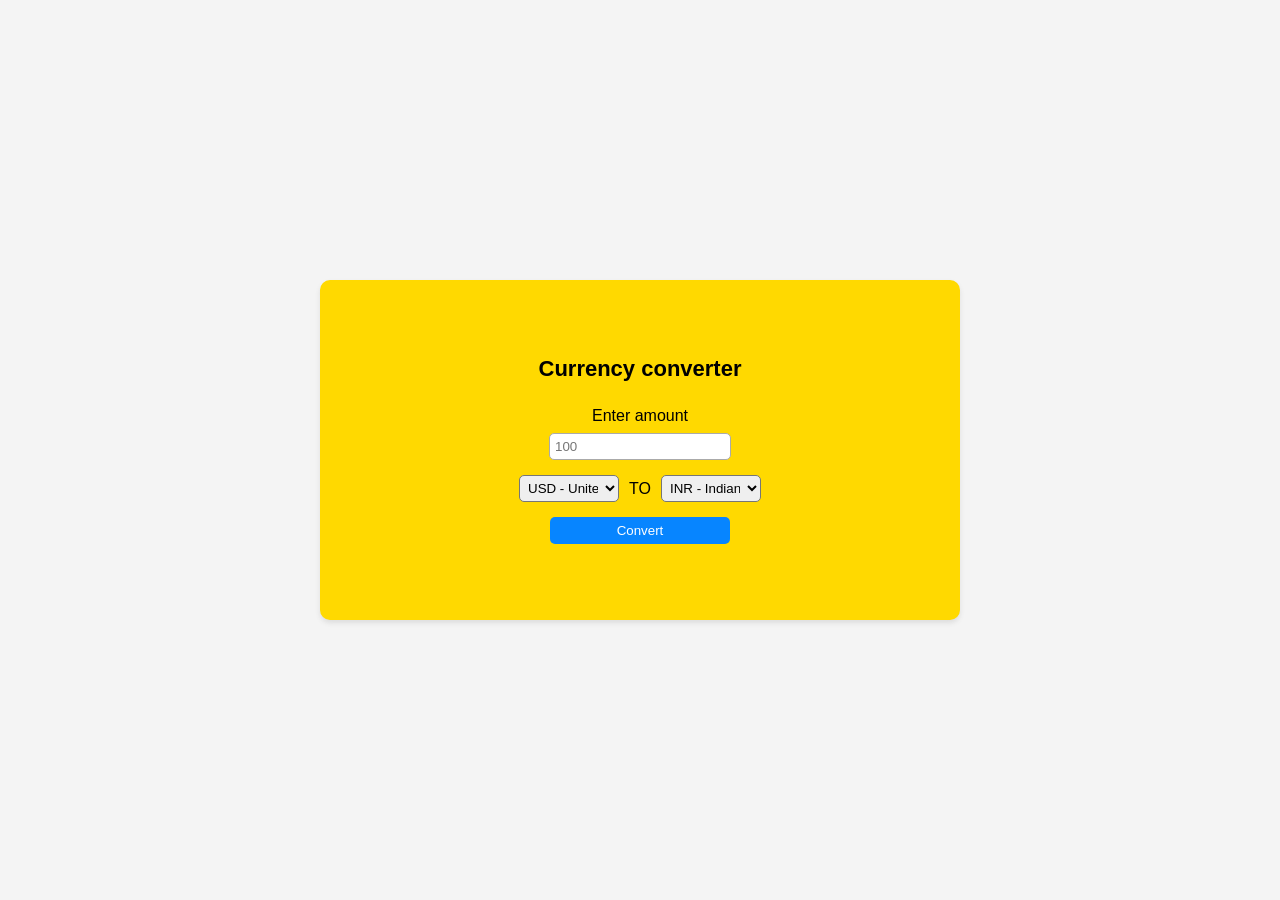
==== Currency_converter/index.html @ c4ada0fb "Add new project" ====
<!DOCTYPE html>
<html lang="en">
<head>
    <meta charset="UTF-8">
    <meta name="viewport" content="width=device-width, initial-scale=1.0">
    <title>Document</title>
    <link rel="Stylesheet" href="style.css"> 
</head>
<body>    
    <div class="container">
        <h1>Currency converter</h1>
        <div style="margin-bottom: 15px;" class="input">
            <label for="amount">Enter amount</label>
            <input type="text" id="amount" name="username" placeholder="100">
        </div>
        <div class="List">
        
            <select id="country1" name="country">
                <option value="" disabled selected>USD - United States Dollar</option>
                <option value="USD">United States</option>
                <option value="INR">India</option>
                <option value="GBPS">United Kingdom</option>
                <option value="CAD">Canada</option>
            </select>
            <span>TO</span>
        
            <select id="country2" name="country">
                <option value="" disabled selected>INR - Indian Rupee</option>
                <option value="USD">United States</option>
                <option value="INR">India</option>
                <option value="GBP">United Kingdom</option>
                <option value="CAD">Canada</option>
            </select>
        </div>
        <div class="button">
            <button>Convert</button>
        </div>

    </div>

    <script src="curr.js"></script>
</body>
</html>
---- Currency_converter/style.css ----
html {
    font-family: Lato, sans-serif;
    background: #f4f4f4;
}

body {
    margin: 0;
    min-height: 100vh;
    display: flex;
    justify-content: center;
    align-items: center;
}

.container {
    width: 600px;
    height: 300px;
    background: #FFD900;
    border-radius: 10px;
    box-shadow: 0 3px 5px #ddd;
    display: flex;
    flex-direction: column;
    justify-content: center;
    align-items: center;
    text-align: center;
    padding: 20px;
}

.container h1 {
    margin: 0 0 25px;
    font-size: 22px;
}

.input {
    margin: 0 0 15px !important;
    display: flex;
    flex-direction: column;
    align-items: center;
    gap: 8px;
}

.input input {
    width: 170px;
    padding: 5px;
    border-radius: 5px;
    border: 1px solid #aaa;
}

.List {
    display: flex;
    justify-content: center;
    align-items: center;
    gap: 10px;
}

select {
    width: 100px;
    padding: 4px;
    border-radius: 5px;
}

.button {
    margin-top: 15px;
}

button {
    width: 180px;
    padding: 6px;
    background: #0785FF;
    color: white;
    border: none;
    border-radius: 5px;
    cursor: pointer;
}
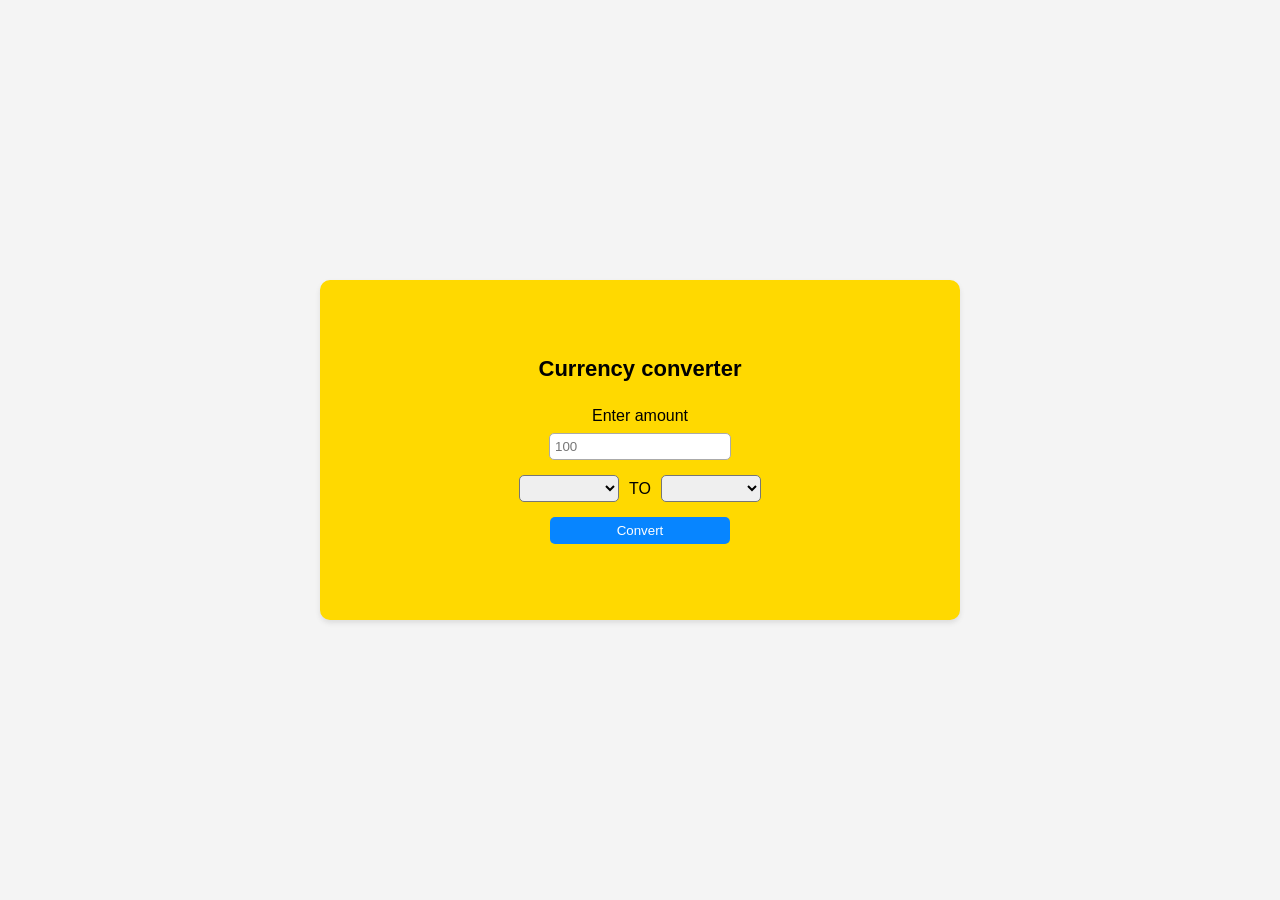
==== commit 11a6ef32: "fix currency converter API" ====
--- a/Currency_converter/index.html
+++ b/Currency_converter/index.html
@@ -16,20 +16,12 @@
         <div class="List">
         
             <select id="country1" name="country">
-                <option value="" disabled selected>USD - United States Dollar</option>
-                <option value="USD">United States</option>
-                <option value="INR">India</option>
-                <option value="GBPS">United Kingdom</option>
-                <option value="CAD">Canada</option>
+                
             </select>
             <span>TO</span>
         
             <select id="country2" name="country">
-                <option value="" disabled selected>INR - Indian Rupee</option>
-                <option value="USD">United States</option>
-                <option value="INR">India</option>
-                <option value="GBP">United Kingdom</option>
-                <option value="CAD">Canada</option>
+             
             </select>
         </div>
         <div class="button">
